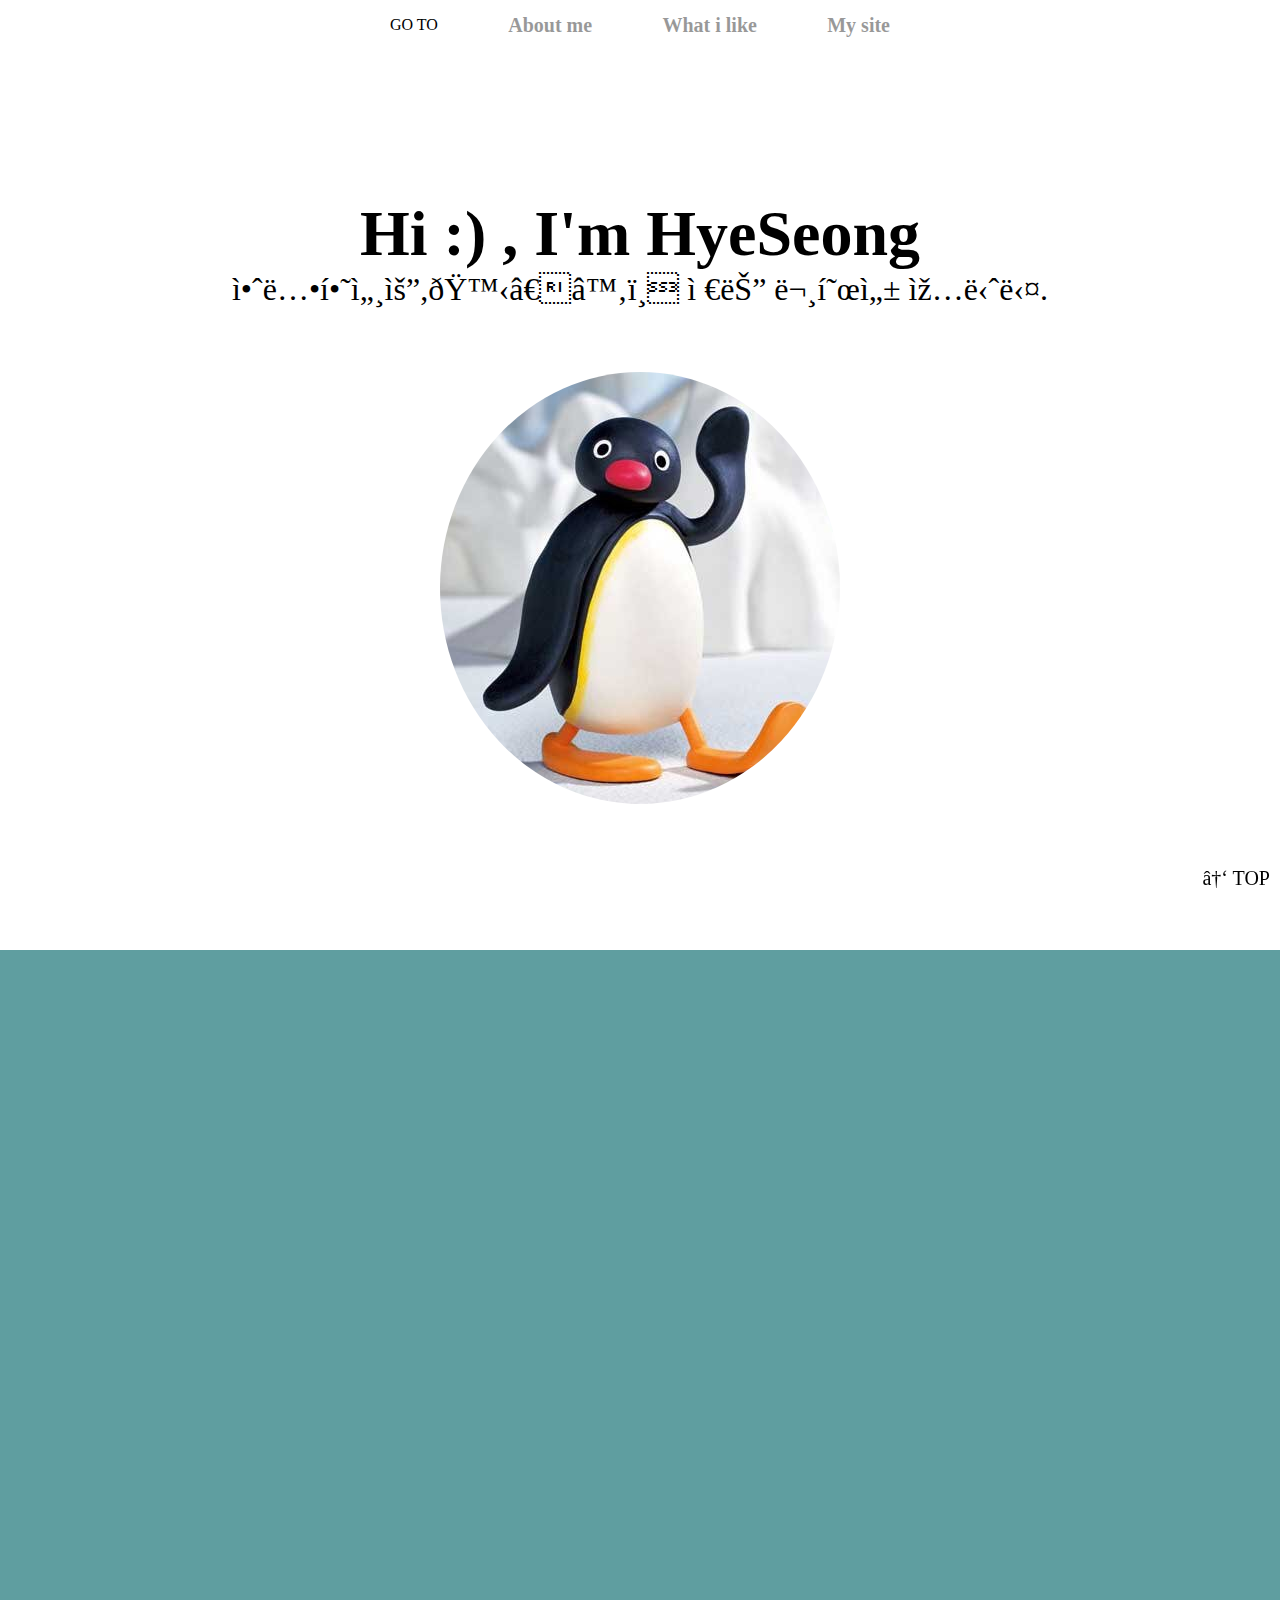
==== app.html @ 5969eede "1.0" ====
<!DOCTYPE html>
<html lang="en">
  <head>
    <meta charset="UTF-8md4" />
    <meta http-equiv="X-UA-Compatible" content="IE=edge" />
    <meta name="viewport" content="width=device-width, initial-scale=1.0" />
    <link href="app.css" rel="stylesheet" />
    <title>자기소개</title>
  </head>
  <body>
    <div class="main">
      <div class="menu">GO TO<span class="btn1">About me</span><span class="btn2">What i like</span><span class="btn3">My site</span></div>
      <div class="landing">
        <span>Hi :) , I'm HyeSeong</span>
        <span>안녕하세요,🙋‍♂️ 저는 문혜성 입니다.</span>
        <img src="img/pinggu.jpeg" id="main-img" />
      </div>
      <div class="contents" id="first"></div>
      <div class="contents" id="second"></div>
      <div class="contents" id="third"></div>
      <span class="gotoTop">↑ TOP</span>
    </div>
    <script src="clickToMove.js"></script>
  </body>
</html>
---- app.css ----
* {
  box-sizing: border-box;
}
body {
  margin: 0;
}
.main {
  display: flex;
  justify-content: center;
  flex-direction: column;
  align-items: center;
}
.menu {
  width: 500px;
  height: 50px;
  display: flex;
  justify-content: space-between;
  align-items: center;
}
.menu span {
  text-align: center;
  font-size: 20px;
  margin-left: 1rem;
  opacity: 0.4;
  font-weight: 600;
}
.menu span:hover {
  opacity: 1;
  cursor: pointer;
}
.contents,
.landing {
  height: 100vh;
  width: 100vw;
}
.landing {
  display: flex;
  flex-direction: column;
  align-items: center;
  justify-content: center;
}
.landing span:first-child {
  font-size: 4rem;
  font-weight: 700;
}
.landing span:nth-child(2) {
  font-size: 2rem;
}
#main-img {
  margin-top: 4rem;
  width: 400px;
  border-radius: 50%;
}
#first {
  background-color: cadetblue;
}
#second {
  background-color: chocolate;
}
#third {
  background-color: cornflowerblue;
}
.gotoTop {
  font-size: 20px;
  position: fixed;
  bottom: 10px;
  right: 10px;
}
.gotoTop:hover {
  cursor: pointer;
}
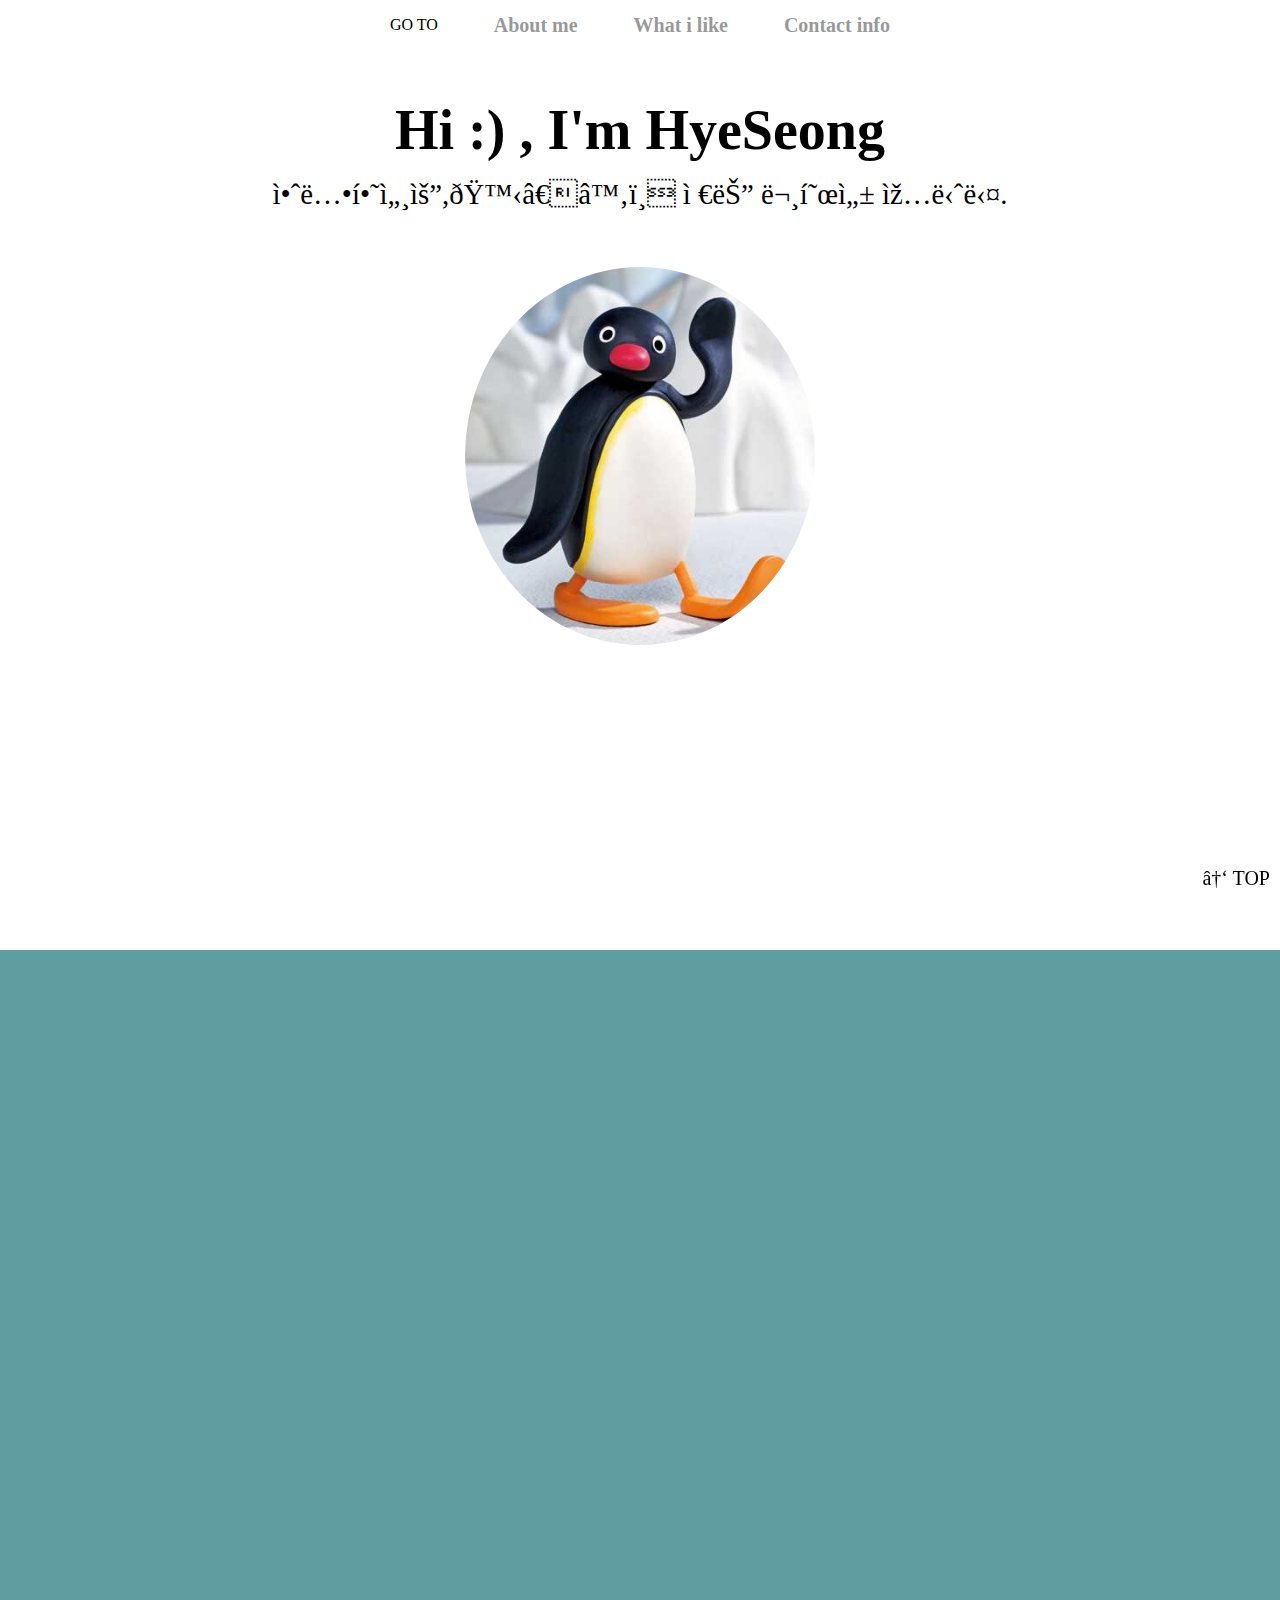
==== commit a7ff341a: "1.1" ====
--- a/app.html
+++ b/app.html
@@ -9,7 +9,7 @@
   </head>
   <body>
     <div class="main">
-      <div class="menu">GO TO<span class="btn1">About me</span><span class="btn2">What i like</span><span class="btn3">My site</span></div>
+      <div class="menu">GO TO<span class="btn1">About me</span><span class="btn2">What i like</span><span class="btn3">Contact info</span></div>
       <div class="landing">
         <span>Hi :) , I'm HyeSeong</span>
         <span>안녕하세요,🙋‍♂️ 저는 문혜성 입니다.</span>
--- a/app.css
+++ b/app.css
@@ -1,6 +1,3 @@
-* {
-  box-sizing: border-box;
-}
 body {
   margin: 0;
 }
@@ -31,24 +28,25 @@
 .contents,
 .landing {
   height: 100vh;
-  width: 100vw;
+  width: 100%;
 }
 .landing {
   display: flex;
   flex-direction: column;
   align-items: center;
-  justify-content: center;
 }
 .landing span:first-child {
-  font-size: 4rem;
+  margin-top: 3rem;
+  font-size: 3.5rem;
   font-weight: 700;
 }
 .landing span:nth-child(2) {
-  font-size: 2rem;
+  margin-top: 1rem;
+  font-size: 1.8rem;
 }
 #main-img {
-  margin-top: 4rem;
-  width: 400px;
+  margin-top: 3.5rem;
+  width: 350px;
   border-radius: 50%;
 }
 #first {
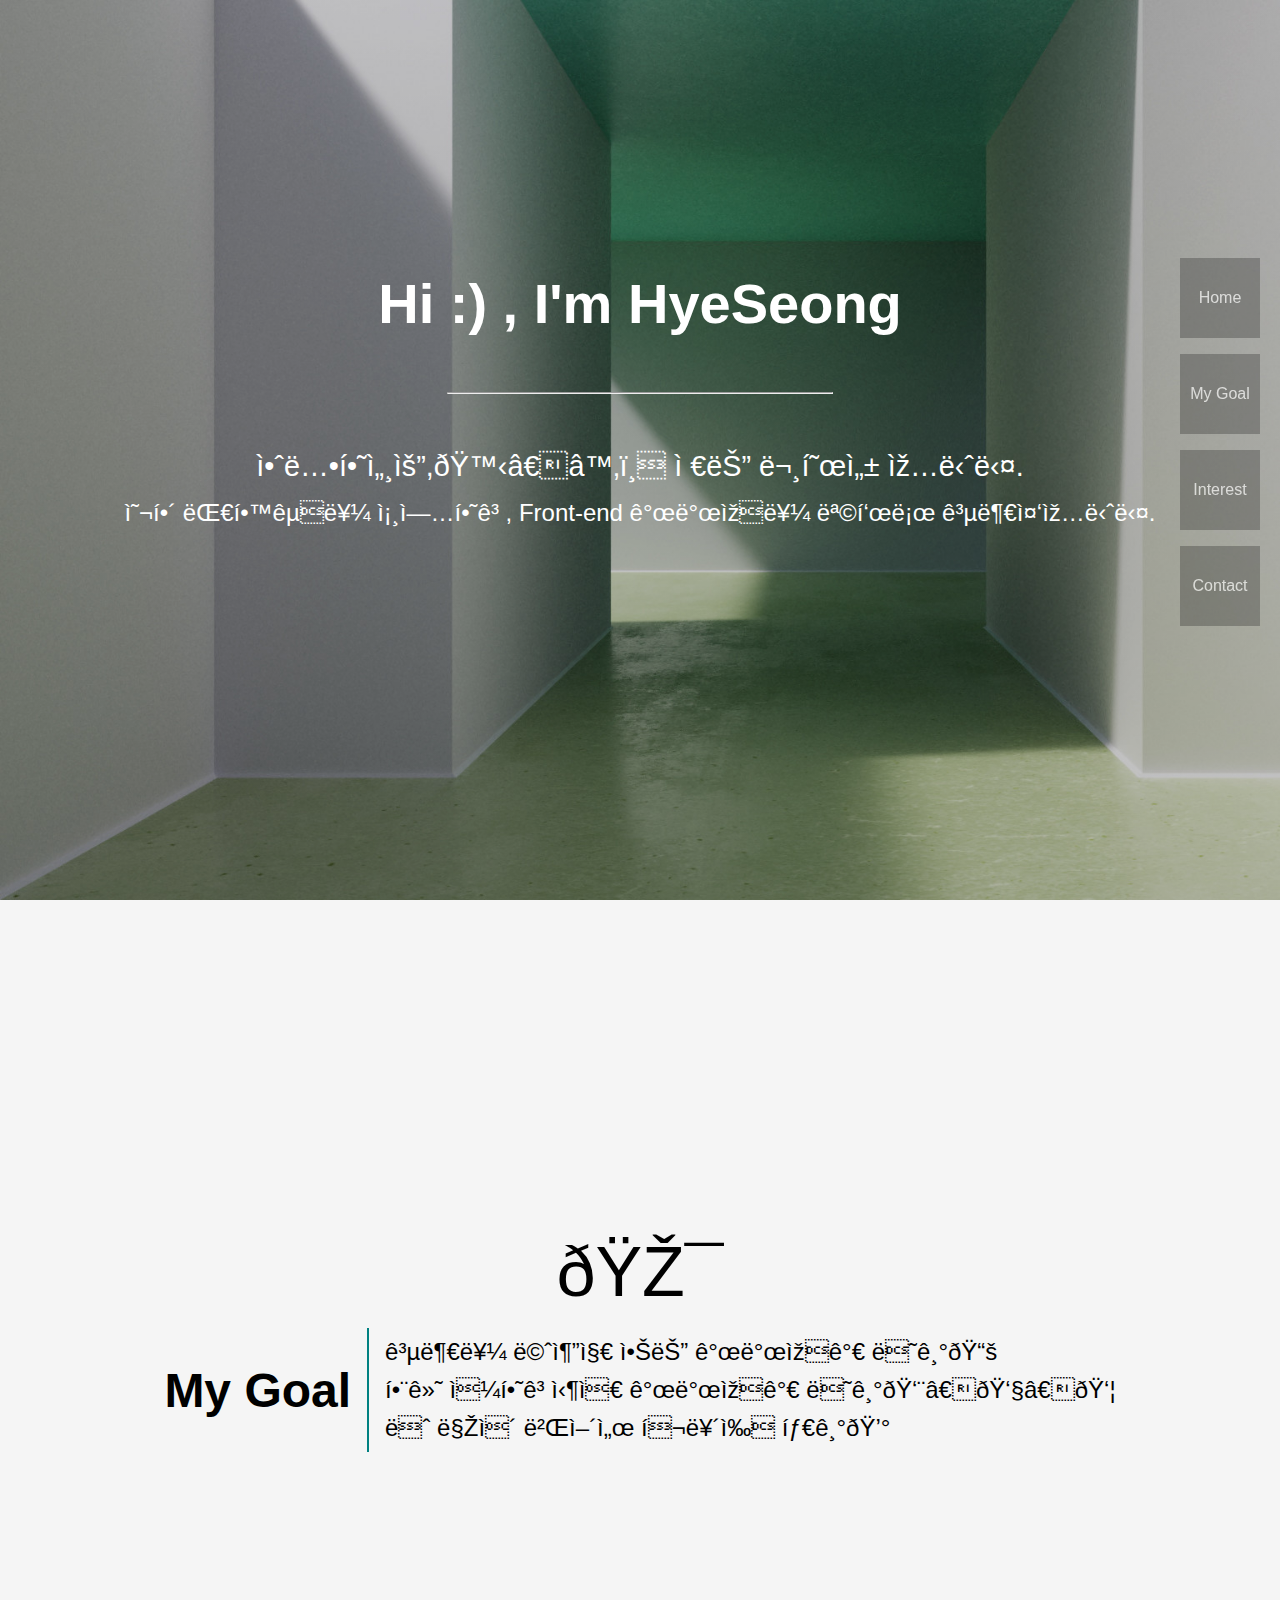
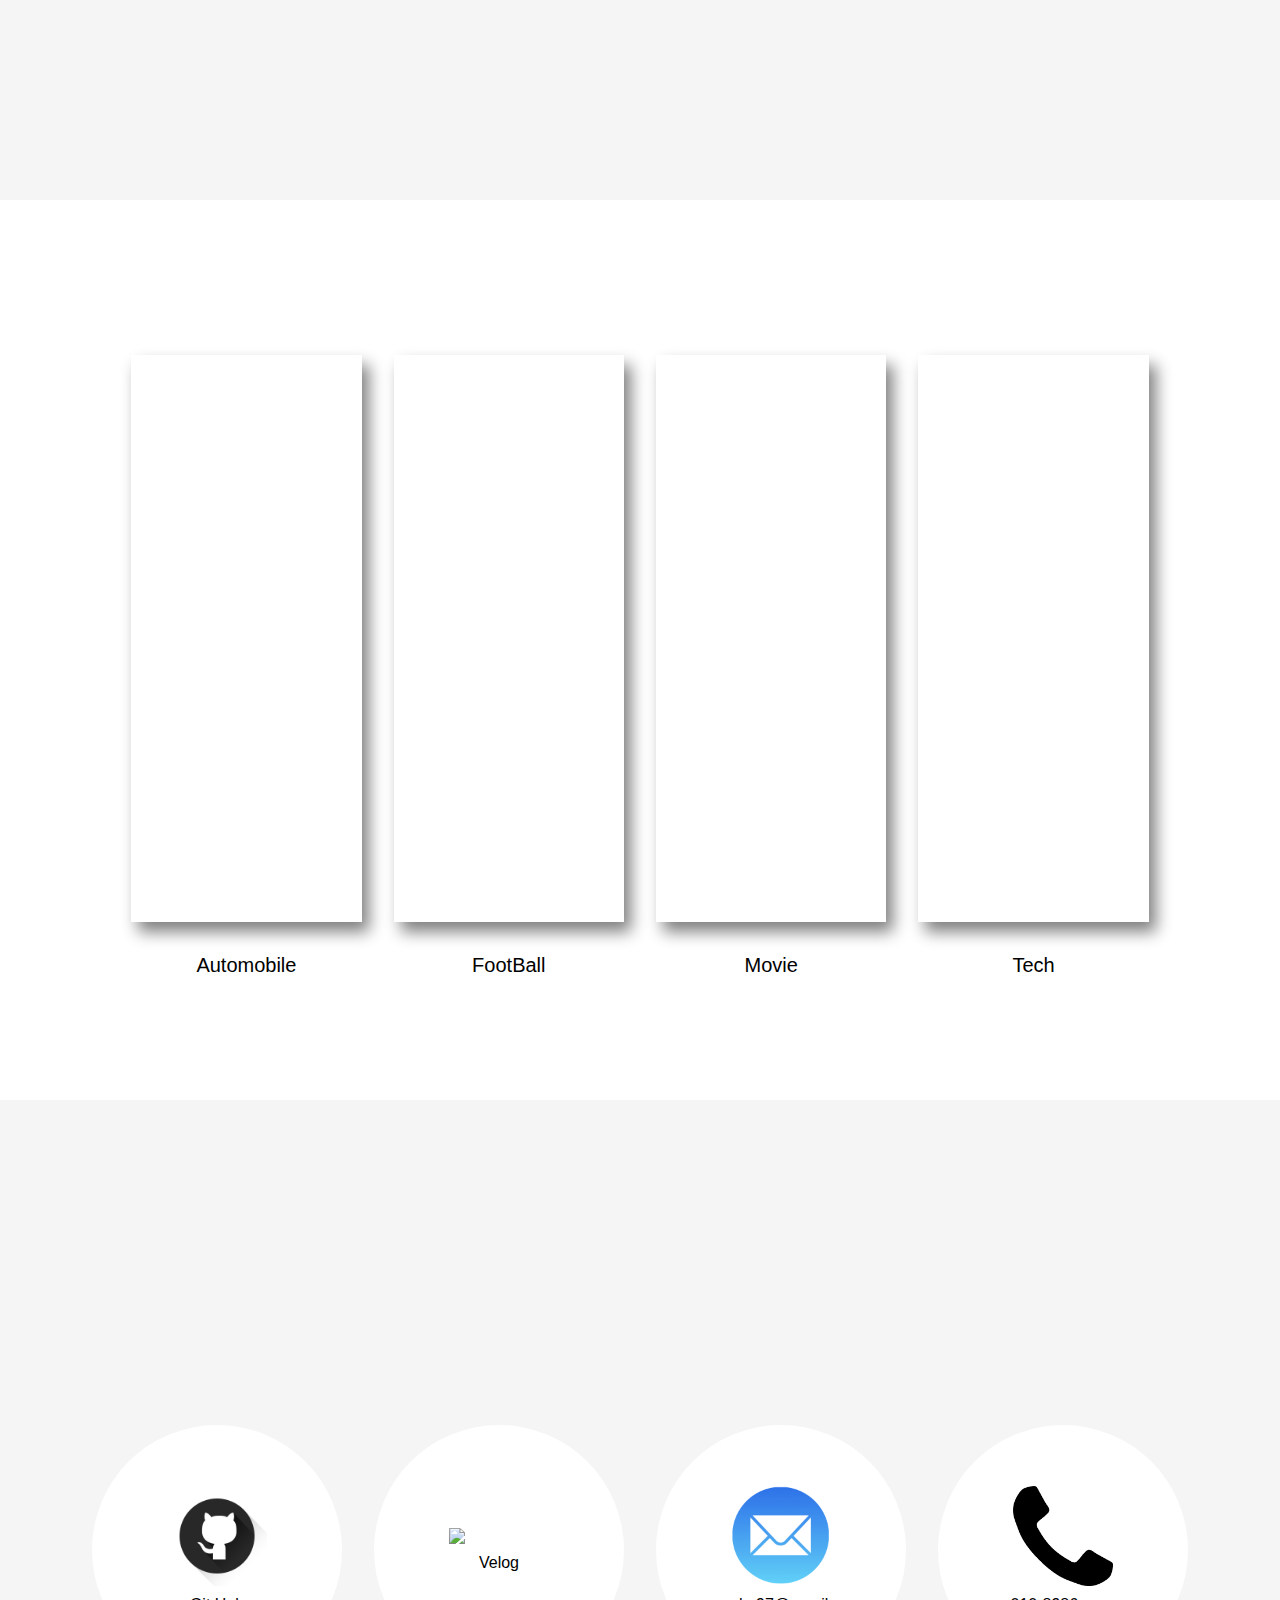
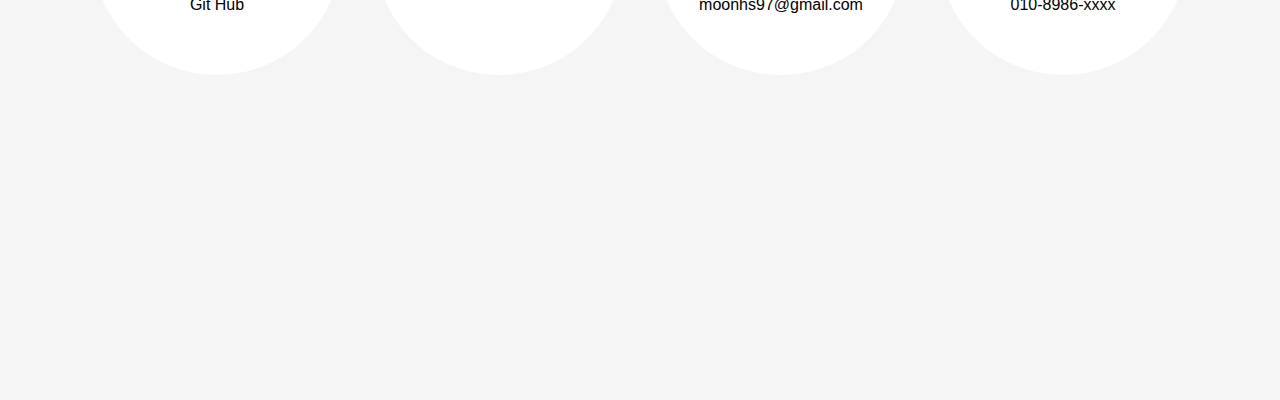
==== commit a0029c25: "finish" ====
--- a/app.html
+++ b/app.html
@@ -9,16 +9,61 @@
   </head>
   <body>
     <div class="main">
-      <div class="menu">GO TO<span class="btn1">About me</span><span class="btn2">What i like</span><span class="btn3">Contact info</span></div>
-      <div class="landing">
-        <span>Hi :) , I'm HyeSeong</span>
-        <span>안녕하세요,🙋‍♂️ 저는 문혜성 입니다.</span>
-        <img src="img/pinggu.jpeg" id="main-img" />
+      <div class="contents" id="first">
+        <div class="menu">
+          <span class="btn1">Home</span><span class="btn2">My Goal</span><span class="btn3">Interest</span><span class="btn4">Contact</span>
+        </div>
+        <span id="first-span">Hi :) , I'm HyeSeong</span>
+        <hr />
+        <span id="second-span">안녕하세요,🙋‍♂️ 저는 문혜성 입니다.</span>
+        <span id="third-span">올해 대학교를 졸업하고, Front-end 개발자를 목표로 공부중입니다.</span>
       </div>
-      <div class="contents" id="first"></div>
-      <div class="contents" id="second"></div>
-      <div class="contents" id="third"></div>
-      <span class="gotoTop">↑ TOP</span>
+      <div class="contents" id="second">
+        <span class="icon">🎯</span>
+        <div class="goal-contian">
+          <span class="goal-span">My Goal</span>
+          <ul class="goal-list">
+            <li>공부를 멈추지 않는 개발자가 되기📚</li>
+            <li>함께 일하고싶은 개발자가 되기👨‍👧‍👦</li>
+            <li>돈 많이 벌어서 포르쉐 타기💰</li>
+          </ul>
+        </div>
+      </div>
+      <div class="contents" id="third">
+        <div class="like-contain">
+          <div class="like" id="like-first">
+            <p>자동차에 관심이 있습니다.</p>
+            <p>돈 많이벌어서 포르쉐 꼭 타고싶어요.</p>
+          </div>
+          <div class="like" id="like-second">
+            <p>축구를 좋아합니다.</p>
+            <p>보고싶은 경기는 새벽에 보기도 합니다.</p>
+          </div>
+          <div class="like" id="like-third">
+            <p>영화보는것을 좋아합니다.</p>
+            <p>빨리 코로나가 끝나고 마음편히 영화관에 <br />갈수 있으면 좋겠어요</p>
+          </div>
+          <div class="like" id="like-fourth">
+            <p>전자기기를 좋아합니다.</p>
+            <p>애플이벤트도 챙겨본답니다.</p>
+          </div>
+        </div>
+        <div class="titles">
+          <span>Automobile</span>
+          <span>FootBall</span>
+          <span>Movie</span>
+          <span>Tech</span>
+        </div>
+      </div>
+      <div class="contents" id="fourth">
+        <div class="contact"><img src="img/githubicon.png" /><span>Git Hub</span></div>
+        <div class="contact">
+          <img src="https://media.vlpt.us/images/velog/profile/9aa07f66-5fcd-41f4-84f2-91d73afcec28/green%20favicon.png?w=240" />
+          <span>Velog</span>
+        </div>
+        <div class="contact"><img src="img/email.png" /><span> moonhs97@gmail.com</span></div>
+        <div class="contact"><img src="img/phone.png" /><span>010-8986-xxxx</span></div>
+      </div>
     </div>
     <script src="clickToMove.js"></script>
   </body>
--- a/app.css
+++ b/app.css
@@ -1,69 +1,203 @@
 body {
   margin: 0;
+  font-family: Arial, Helvetica, sans-serif;
 }
 .main {
   display: flex;
+
   justify-content: center;
   flex-direction: column;
   align-items: center;
 }
 .menu {
-  width: 500px;
-  height: 50px;
+  position: fixed;
+  right: 20px;
   display: flex;
   justify-content: space-between;
-  align-items: center;
+
+  flex-direction: column;
 }
 .menu span {
-  text-align: center;
-  font-size: 20px;
+  display: flex;
+  font-size: 1rem;
   margin-left: 1rem;
-  opacity: 0.4;
-  font-weight: 600;
+  opacity: 0.6;
+  font-weight: 500;
+  margin-bottom: 1rem;
+  background-color: rgba(0, 0, 0, 0.4);
+  width: 5rem;
+  height: 5rem;
+  justify-content: center;
+  align-items: center;
 }
 .menu span:hover {
   opacity: 1;
   cursor: pointer;
 }
-.contents,
-.landing {
+.contents {
   height: 100vh;
   width: 100%;
 }
-.landing {
-  display: flex;
-  flex-direction: column;
-  align-items: center;
-}
-.landing span:first-child {
+#first {
+  background-image: linear-gradient(rgba(0, 0, 0, 0.1), rgba(0, 0, 0, 0.2)), url(img/bg2.jpg);
+  background-repeat: no-repeat;
+  background-size: cover;
+  display: flex;
+  flex-direction: column;
+  align-items: center;
+  justify-content: center;
+  color: white;
+}
+#first-span {
   margin-top: 3rem;
+  margin-bottom: 3rem;
   font-size: 3.5rem;
   font-weight: 700;
 }
-.landing span:nth-child(2) {
+#second-span {
+  margin-top: 3rem;
+  font-size: 1.8rem;
+}
+#third-span {
   margin-top: 1rem;
-  font-size: 1.8rem;
-}
-#main-img {
-  margin-top: 3.5rem;
-  width: 350px;
+  margin-bottom: 150px;
+  font-size: 1.5rem;
+}
+hr {
+  width: 30%;
+  color: aliceblue;
+}
+#second {
+  display: flex;
+  justify-content: center;
+  align-items: center;
+  flex-direction: column;
+  background-color: whitesmoke;
+}
+.goal-contian {
+  display: flex;
+  flex-direction: row;
+  align-items: center;
+}
+.goal-span {
+  font-size: 3rem;
+  font-weight: bold;
+  margin-right: 1rem;
+}
+.goal-list {
+  padding: 0;
+  padding-left: 1rem;
+  list-style: none;
+  border-left: teal solid 2px;
+}
+.goal-list li {
+  font-size: 1.5rem;
+  margin: 10px 0;
+}
+.icon {
+  border-bottom: 2rem;
+  font-size: 70px;
+}
+#third {
+  display: flex;
+  justify-content: center;
+  align-items: center;
+  flex-direction: column;
+}
+.like-contain {
+  display: flex;
+  justify-content: center;
+  align-items: center;
+  width: inherit;
+  height: 70%;
+}
+.like {
+  width: 18%;
+  height: 90%;
+  margin: 0 1rem;
+  box-shadow: 7px 10px 15px gray;
+  opacity: 1;
+  display: flex;
+  align-items: center;
+  justify-content: center;
+  flex-direction: column;
+  color: white;
+  text-align: center;
+  font-size: 0px;
+}
+.like:hover {
+  font-size: 1rem;
+}
+.titles {
+  display: flex;
+  justify-content: center;
+  align-items: center;
+  width: inherit;
+  flex-direction: row;
+}
+.titles span {
+  width: 18%;
+  margin: 0 1rem;
+  height: auto;
+  text-align: center;
+  font-size: 20px;
+}
+#like-first {
+  background: url('https://img.gta5-mods.com/q95/images/2021-porsche-911-turbo-s-add-on-lods-template/90ebff-tyer.jpg');
+  background-repeat: no-repeat;
+  background-size: cover;
+}
+#like-first:hover {
+  background-image: linear-gradient(rgba(0, 0, 0, 0.8), rgba(0, 0, 0, 0.8)),
+    url('https://img.gta5-mods.com/q95/images/2021-porsche-911-turbo-s-add-on-lods-template/90ebff-tyer.jpg');
+}
+#like-second {
+  background: url('https://w0.peakpx.com/wallpaper/516/614/HD-wallpaper-champions-uefa-league-football-soccer-barcelona-madrid.jpg');
+  background-repeat: no-repeat;
+  background-size: cover;
+}
+#like-second:hover {
+  background-image: linear-gradient(rgba(0, 0, 0, 0.8), rgba(0, 0, 0, 0.8)),
+    url('https://w0.peakpx.com/wallpaper/516/614/HD-wallpaper-champions-uefa-league-football-soccer-barcelona-madrid.jpg');
+}
+#like-third {
+  background: url('https://images.pexels.com/photos/3709369/pexels-photo-3709369.jpeg?auto=compress&cs=tinysrgb&dpr=2&h=750&w=1260');
+  background-repeat: no-repeat;
+  background-size: cover;
+}
+#like-third:hover {
+  background-image: linear-gradient(rgba(0, 0, 0, 0.8), rgba(0, 0, 0, 0.8)),
+    url('https://images.pexels.com/photos/3709369/pexels-photo-3709369.jpeg?auto=compress&cs=tinysrgb&dpr=2&h=750&w=1260');
+}
+#like-fourth {
+  background: url('https://images.unsplash.com/photo-1603389335957-10bea39c9d32?ixlib=rb-1.2.1&ixid=MnwxMjA3fDB8MHxzZWFyY2h8M3x8YXBwbGUlMjBwcm9kdWN0fGVufDB8fDB8fA%3D%3D&w=1000&q=80');
+  background-repeat: no-repeat;
+  background-size: cover;
+}
+#like-fourth:hover {
+  background-image: linear-gradient(rgba(0, 0, 0, 0.8), rgba(0, 0, 0, 0.8)),
+    url('https://images.unsplash.com/photo-1603389335957-10bea39c9d32?ixlib=rb-1.2.1&ixid=MnwxMjA3fDB8MHxzZWFyY2h8M3x8YXBwbGUlMjBwcm9kdWN0fGVufDB8fDB8fA%3D%3D&w=1000&q=80');
+}
+#fourth {
+  background-color: whitesmoke;
+  display: flex;
+  justify-content: center;
+  align-items: center;
+}
+
+.contact {
+  display: flex;
+  justify-content: center;
+  align-items: center;
+  flex-direction: column;
+  background-color: white;
+  width: 250px;
+  height: 250px;
+  margin: 0 1rem;
   border-radius: 50%;
-}
-#first {
-  background-color: cadetblue;
-}
-#second {
-  background-color: chocolate;
-}
-#third {
-  background-color: cornflowerblue;
-}
-.gotoTop {
-  font-size: 20px;
-  position: fixed;
-  bottom: 10px;
-  right: 10px;
-}
-.gotoTop:hover {
-  cursor: pointer;
-}
+  color: black;
+}
+.contact img {
+  margin-bottom: 10px;
+  width: 100px;
+}
